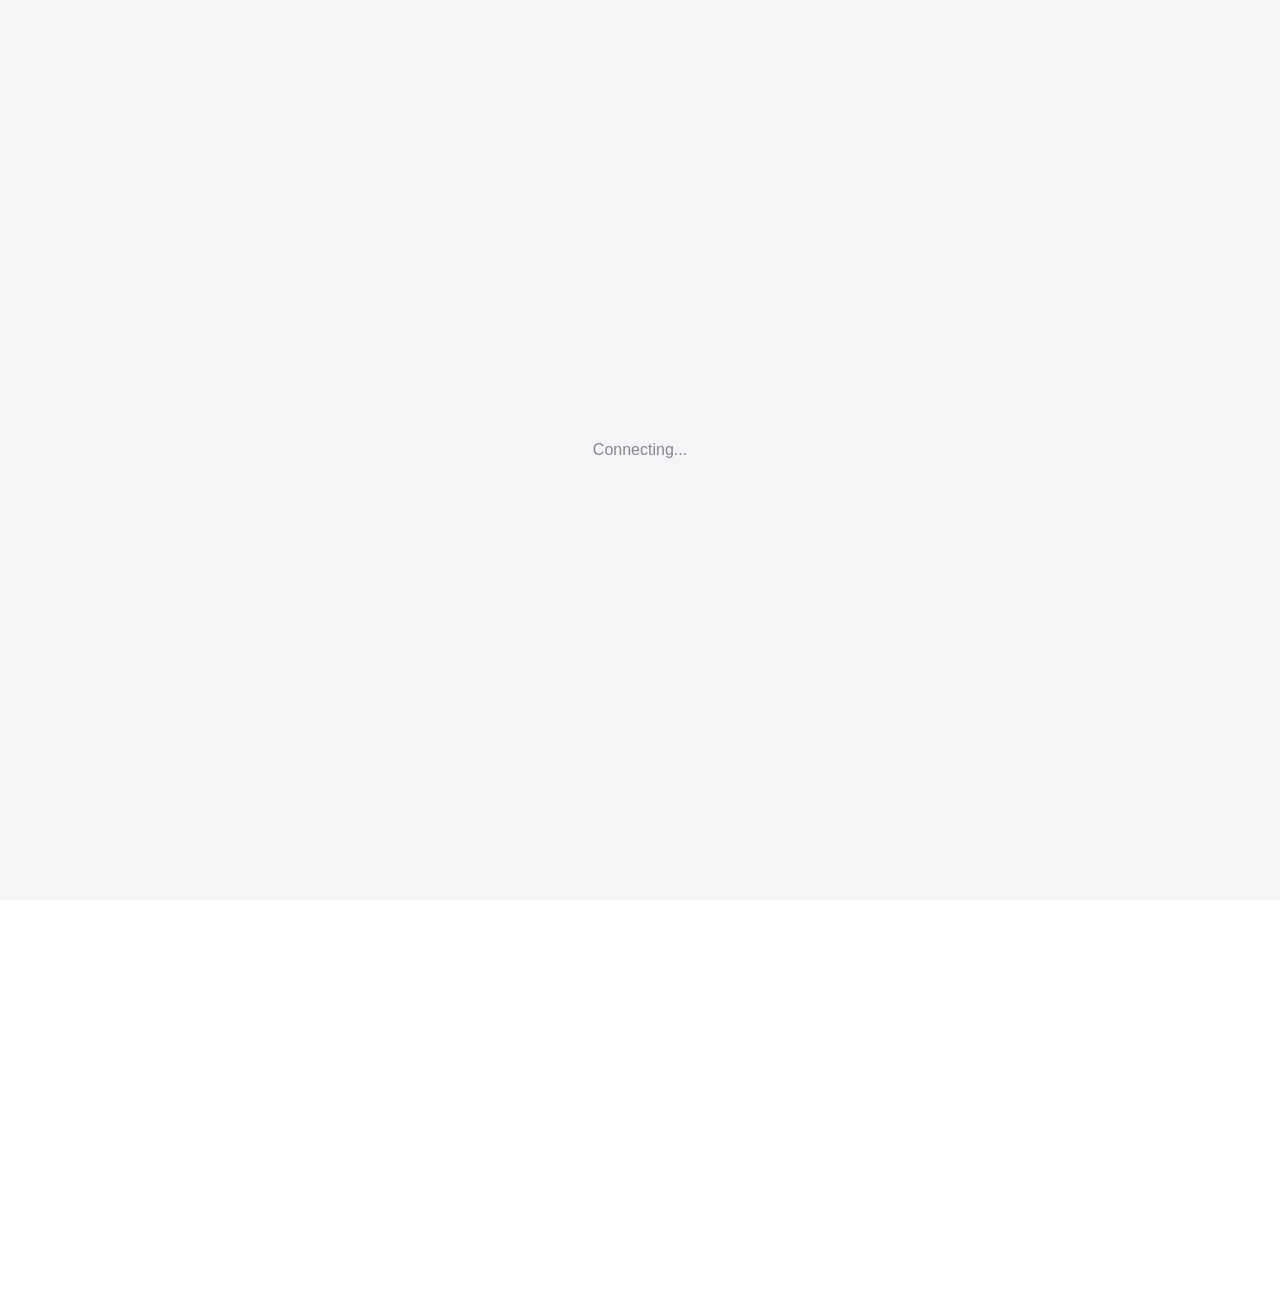
==== illU_repository/index.html @ 92c39f76 "Update index.html" ====
<!DOCTYPE html>
<html lang="en">
<head>
  <meta charset="UTF-8">
  <meta name="viewport" content="width=device-width, initial-scale=1.0">
  <title>illU AI - London</title>
  <link rel="stylesheet" href="src/style.css">
  <script type="module">
    import { initializeApp } from "https://www.gstatic.com/firebasejs/10.7.1/firebase-app.js";
    import { getAuth, onAuthStateChanged, signOut } from "https://www.gstatic.com/firebasejs/10.7.1/firebase-auth.js";
    import {
      getFirestore, collection, addDoc, onSnapshot, query,
      orderBy, deleteDoc, doc, getDocs, where
    } from "https://www.gstatic.com/firebasejs/10.7.1/firebase-firestore.js";

    const firebaseConfig = {
      apiKey: "AIzaSyDTxyr3zJGsyfmdztvfFz8aw9XSyPCNeQM",
      authDomain: "illU-ai.firebaseapp.com",
      projectId: "nestmate-ai",
      storageBucket: "illU-ai.firebasestorage.app",
      messagingSenderId: "7053398074",
      appId: "1:7053398074:web:13dc18b49402d95107a503"
    };

    const app = initializeApp(firebaseConfig);
    const auth = getAuth(app);
    const db = getFirestore(app);

    window.auth = auth;
    window.db = db;
    window.dbTools = { collection, addDoc, onSnapshot, query, orderBy, deleteDoc, doc, getDocs, where };
    window.handleLogout = () => signOut(auth);

    onAuthStateChanged(auth, (user) => {
      const shell = document.querySelector('.page-shell');
      const overlay = document.getElementById('auth-overlay');
      if (user) {
        overlay.style.display = 'none';
        shell.style.visibility = 'visible';
        shell.style.opacity = '1';
        shell.style.transition = 'opacity 0.3s ease';
        if (typeof window.loadProperties === "function") window.loadProperties();
        setTimeout(() => {
          document.querySelectorAll('.fade-in').forEach(el => el.classList.add('visible'));
        }, 150);
      } else {
        window.location.href = "login.html";
      }
    });

    async function renderMyListingsGrid() {
      const grid = document.getElementById('myListingsGrid');
      if (!grid) return;

      grid.innerHTML = '<p style="text-align:center;color:var(--muted);font-size:14px;padding:10px;">Loading your spaces...</p>';

      const currentUser = auth.currentUser;
      if (!currentUser) {
        grid.innerHTML = '<p style="text-align:center;color:var(--red);font-size:14px;padding:10px;">Please log in to view your listings.</p>';
        return;
      }

      try {
        const q = query(collection(db, "properties"), where("userId", "==", currentUser.uid));
        const querySnapshot = await getDocs(q);
        grid.innerHTML = '';

        if (querySnapshot.empty) {
          grid.innerHTML = '<p style="text-align:center;color:var(--muted);padding:20px;font-size:14px;">You haven\'t published any spaces yet.</p>';
          return;
        }

        let activeDuration = 'day';
        const activeToggleBtn = document.querySelector('.toggle-group .toggle-btn.active');
        if (activeToggleBtn) {
          const btnText = activeToggleBtn.textContent.trim().toLowerCase();
          if (btnText.includes('week')) activeDuration = 'week';
          else if (btnText.includes('month')) activeDuration = 'month';
        }

        querySnapshot.forEach((docSnap) => {
          const data = docSnap.data();
          const docId = docSnap.id;
          const imageUrl = data.image || data.imageUrl || data.img || data.propertyImage ||
            "https://images.unsplash.com/photo-1560448204-e02f11c3d0e2?w=600";

          let basePrice = parseFloat(data.price || data.weeklyRent || data.rent || data.modalPropPrice || 0);

          if (basePrice === 0) {
            const trackCards = document.querySelectorAll('#carouselTrack .property-card, #carouselTrack div');
            trackCards.forEach(card => {
              if (card.textContent.includes(data.name)) {
                const numbersFound = card.textContent.match(/\d+/g);
                if (numbersFound && numbersFound.length > 0) {
                  const detectedNum = parseInt(numbersFound[0]);
                  if (activeDuration === 'day') basePrice = detectedNum * 7;
                  else if (activeDuration === 'month') basePrice = detectedNum / 4.33;
                  else basePrice = detectedNum;
                }
              }
            });
          }

          let displayedPriceText = "";
          if (activeDuration === 'day') {
            displayedPriceText = `£${Math.round(basePrice / 7)} / Day`;
          } else if (activeDuration === 'month') {
            displayedPriceText = `£${Math.round(basePrice * 4.33)} / Month`;
          } else {
            displayedPriceText = `£${Math.round(basePrice)} / Week`;
          }

          const card = document.createElement('div');
          card.className = 'listing-row';
          card.innerHTML = `
            <div class="listing-row-thumb">
              <img src="${imageUrl}" alt="${data.name || 'Property'}">
            </div>
            <div class="listing-row-info">
              <div class="listing-row-name">${data.name || 'Unnamed Property'}</div>
              <div class="listing-row-meta">
                📍 ${data.address || 'No Address'}<br>
                💰 ${displayedPriceText} &nbsp;|&nbsp; 📞 ${data.phone || 'No Phone'}
              </div>
            </div>
            <button class="delete-listing-btn">Delete</button>
          `;

          card.querySelector('.delete-listing-btn').addEventListener('click', async (e) => {
            if (confirm("Are you sure you want to permanently delete this listing?")) {
              try {
                e.target.disabled = true;
                e.target.textContent = "Deleting...";
                await deleteDoc(doc(db, "properties", docId));
                renderMyListingsGrid();
              } catch (err) {
                console.error("Error removing document:", err);
                alert("Could not remove property. Check network privileges.");
                e.target.disabled = false;
                e.target.textContent = "Delete";
              }
            }
          });

          grid.appendChild(card);
        });
      } catch (error) {
        console.error("Fault retrieving user portfolio entries:", error);
        grid.innerHTML = '<p style="text-align:center;color:var(--red);font-size:13px;">Failed to load listings.</p>';
      }
    }

    window.myListings = function() {
      const modal = document.getElementById('myListingsModal');
      if (modal) {
        modal.style.display = 'flex';
        document.body.classList.add('modal-open');
        renderMyListingsGrid();
      }
    };

    window.closeMyListings = function() {
      const modal = document.getElementById('myListingsModal');
      if (modal) {
        modal.style.display = 'none';
        document.body.classList.remove('modal-open');
      }
    };

    window.modalUploadProperty = async function() {
      const name    = document.getElementById('modalPropName').value.trim();
      const price   = document.getElementById('modalPropPrice').value.trim();
      const phone   = document.getElementById('modalPropPhone').value.trim();
      const address = document.getElementById('modalPropAddress').value.trim();
      const statusText = document.getElementById('modalUploadStatus');

      if (!name || !price || !phone || !address) {
        alert("Please fill in all fields before publishing.");
        return;
      }

      const currentUser = auth.currentUser;
      if (!currentUser) {
        alert("Session error. Please log in again.");
        return;
      }

      try {
        statusText.style.color = "var(--text)";
        statusText.textContent = "Publishing to cloud...";

        const parsedPrice = parseFloat(price);

        await addDoc(collection(db, "properties"), {
          name, price: parsedPrice, weeklyRent: parsedPrice,
          rent: parsedPrice, modalPropPrice: parsedPrice,
          phone, address,
          userId: currentUser.uid,
          email: currentUser.email,
          createdAt: new Date(),
          image: "https://images.unsplash.com/photo-1560448204-e02f11c3d0e2?w=600"
        });

        statusText.style.color = "green";
        statusText.textContent = "Space successfully published!";

        document.getElementById('modalPropName').value = '';
        document.getElementById('modalPropPrice').value = '';
        document.getElementById('modalPropPhone').value = '';
        document.getElementById('modalPropAddress').value = '';

        renderMyListingsGrid();
      } catch (err) {
        console.error("Listing publish failure:", err);
        statusText.style.color = "var(--red)";
        statusText.textContent = "Upload failed. Try again.";
      }
    };
  </script>
  <script src="https://upload-widget.cloudinary.com/global/all.js"></script>
</head>
<body>

  <!-- AUTH LOADING OVERLAY -->
  <div id="auth-overlay" style="position:fixed;inset:0;background:#f5f5f7;display:flex;align-items:center;justify-content:center;z-index:10000;font-family:-apple-system,sans-serif;font-weight:500;color:#86868b;">
    <p>Connecting...</p>
  </div>

  <!-- VIDEO MODAL -->
  <div id="videoModal" class="video-modal-backdrop" onclick="closeVideoModal(event)">
    <div class="video-modal-card">
      <button class="video-close-btn" onclick="closeVideoModal()">&#x2715;</button>
      <div class="video-container">
        <video
          id="nestVideo"
          src="https://res.cloudinary.com/dhmsg8euy/video/upload/v1776991469/YTDown.com_YouTube_LONDON-Cinematic-Travel-Video-Sony-A-7-I_Media_MR79R-Yj884_001_1080p_fav8ns.mp4"
          preload="metadata"
        ></video>
        <div class="video-controls">
          <button class="ctrl-btn" onclick="togglePlay()" id="playBtn">
            <svg width="20" height="20" viewBox="0 0 24 24" fill="white">
              <path id="playIcon" d="M8 5v14l11-7z"/>
            </svg>
          </button>
          <input type="range" id="progressBar" class="progress-bar" value="0" min="0" step="0.1">
          <div class="volume-group">
            <svg width="18" height="18" viewBox="0 0 24 24" fill="white">
              <path d="M3 9v6h4l5 5V4L7 9H3zm13.5 3A4.5 4.5 0 0 0 14 7.97v8.05c1.48-.73 2.5-2.25 2.5-4.02z"/>
            </svg>
            <input type="range" id="volumeBar" class="volume-bar" value="100" min="0" max="100">
          </div>
          <button class="ctrl-btn" onclick="toggleFullscreen()">
            <svg width="18" height="18" viewBox="0 0 24 24" fill="white">
              <path d="M7 14H5v5h5v-2H7v-3zm-2-4h2V7h3V5H5v5zm12 7h-3v2h5v-5h-2v3zM14 5v2h3v3h2V5h-5z"/>
            </svg>
          </button>
        </div>
      </div>
    </div>
  </div>

  <!-- MY LISTINGS MODAL -->
  <div id="myListingsModal" class="popup-backdrop" style="z-index:3000;" onclick="closeMyListings()">
    <div class="popup-card extended-card" onclick="event.stopPropagation()">
      <span class="close-x" onclick="closeMyListings()">&times;</span>

      <div class="sf-modal-hero">
        <h1>My Listings</h1>
        <p>Publish and manage your active properties</p>
      </div>

      <div class="popup-scroll-container">
        <div class="sf-form-card" style="margin-bottom:24px;background:rgba(0,0,0,0.02);">
          <div class="sf-section-label" style="color:var(--accent);">Add New Listing</div>

          <div class="sf-input-wrapper">
            <input type="text" id="modalPropName" class="sf-input-field" placeholder=" ">
            <label class="sf-floating-label">Property Name</label>
          </div>
          <div class="sf-input-wrapper">
            <input type="number" id="modalPropPrice" class="sf-input-field" placeholder=" ">
            <label class="sf-floating-label">Weekly Rent (£)</label>
          </div>
          <div class="sf-input-wrapper">
            <input type="tel" id="modalPropPhone" class="sf-input-field" placeholder=" ">
            <label class="sf-floating-label">Your Phone Number</label>
          </div>
          <div class="sf-input-wrapper">
            <input type="text" id="modalPropAddress" class="sf-input-field" placeholder=" ">
            <label class="sf-floating-label">Property Address (e.g. 12 Baker St, London)</label>
          </div>

          <button onclick="modalUploadProperty()" class="apple-btn-black" style="margin-top:4px;">Publish Space</button>
          <p id="modalUploadStatus" style="text-align:center;color:var(--muted);font-size:12px;margin:8px 0 0;"></p>
        </div>

        <div id="myListingsGrid" style="display:flex;flex-direction:column;gap:16px;"></div>
      </div>
    </div>
  </div>

  <!-- PROPERTY DETAIL MODAL -->
  <div id="propertyDetailModal" class="popup-backdrop" style="z-index:4000;" onclick="closePropertyDetail()">
    <div class="popup-card extended-card" style="max-width:540px;padding:0;overflow:hidden;" onclick="event.stopPropagation()">
      <button onclick="closePropertyDetail()" class="video-close-btn" style="top:16px;right:16px;">✕</button>

      <div class="detail-image-wrap">
        <img id="detailImage" src="" alt="Property image">
      </div>

      <div class="detail-body">
        <h2 id="detailName" class="detail-title"></h2>
        <div id="detailPrice" class="detail-price"></div>

        <div class="sf-section-label">Host Contact</div>

        <div class="detail-info-row">
          <span class="detail-info-row-icon">📞</span>
          <div>
            <p class="detail-info-row-label">Phone</p>
            <p id="detailPhone" class="detail-info-row-value"></p>
          </div>
        </div>

        <div class="detail-info-row">
          <span class="detail-info-row-icon">✉️</span>
          <div>
            <p class="detail-info-row-label">Email</p>
            <p id="detailEmail" class="detail-info-row-value"></p>
          </div>
        </div>

        <div class="sf-section-label" style="margin-top:20px;">Location</div>

        <div class="detail-info-row">
          <span class="detail-info-row-icon">📍</span>
          <div>
            <p class="detail-info-row-label">Address</p>
            <p id="detailAddress" class="detail-info-row-value"></p>
          </div>
        </div>

        <a id="detailMapLink" href="" target="_blank" class="detail-map-link">
          🗺️ Open in Google Maps
        </a>

        <button onclick="bookNow()" class="sf-action-btn">Book Now</button>
      </div>
    </div>
  </div>

  <!-- PAGE SHELL (hidden until auth resolves) -->
  <div class="page-shell" style="visibility:hidden;opacity:0;">

    <header class="site-header">
      <div class="nav-inner">
        <div class="logo">illU AI</div>
        <nav class="nav-links">
          <a href="#explore">Explore</a>
          <a href="#demo">AI Chat</a>
        </nav>
        <div class="mobile-menu-btn" onclick="toggleMobileMenu()">
          <span></span><span></span><span></span>
        </div>
        <div class="user-menu-container">
          <div class="profile-trigger" onclick="toggleUserMenu()"><span>A</span></div>
          <div id="userDropdown" class="user-dropdown">
            <div class="dropdown-item" onclick="myListings()" style="color:var(--accent);font-weight:600;">My Listings</div>
            <div class="dropdown-item logout-btn" onclick="handleLogout()">Logout</div>
          </div>
        </div>
      </div>
    </header>

    <main>

      <section class="hero-section fade-in">
        <h1 class="hero-title">
          Live in London
          <span>for almost free.</span>
        </h1>
        <p class="hero-copy">Rent a 3-bed house, fill spare rooms, and save up to £1,800.</p>
      </section>

      <section class="video-banner-section fade-in">
        <h2 class="video-banner-heading">Find your perfect space.</h2>
        <div class="video-banner-card" onclick="openVideoModal()">
          <img
            src="https://res.cloudinary.com/dhmsg8euy/image/upload/v1776990329/pexels-vincent-wei-64074344-8332179_uhd8c0.jpg"
            alt="illU London"
            class="video-banner-img"
          >
          <div class="video-banner-overlay">
            <div class="video-play-hint">
              <svg width="28" height="28" viewBox="0 0 24 24" fill="white"><path d="M8 5v14l11-7z"/></svg>
              Watch the tour
            </div>
          </div>
        </div>
      </section>

      <section class="explore-section fade-in" id="explore">
        <div>
          <a href="verified.html"><button>Verified</button></a>
          <a href="savings.html"><button>Savings</button></a>
          <a href="register.html"><button>Register</button></a>
          <a href="maps.html"><button>Maps</button></a>
        </div>
        <h2>Available Listings</h2>
        <div class="toggle-group">
          <button class="toggle-btn active" onclick="setDuration('day', this)">Day</button>
          <button class="toggle-btn" onclick="setDuration('week', this)">Week</button>
          <button class="toggle-btn" onclick="setDuration('month', this)">Month</button>
        </div>
        <div class="carousel-outer">
          <div id="carouselTrack" class="carousel-track"></div>
        </div>
      </section>

      <section class="demo-section fade-in" id="demo">
        <div class="chat-wrapper">
          <div class="chat-messages" id="chatBox"></div>
          <div class="chat-input-area">
            <input
              type="text"
              id="userInput"
              placeholder="Ask illU AI..."
              onkeydown="if(event.key==='Enter') sendMsg()"
            >
            <button onclick="sendMsg()" class="send-btn">Send</button>
          </div>
        </div>
      </section>

    </main>
  </div>

  <script src="src/responses.js"></script>
  <script src="src/chat.js"></script>
</body>
</html>
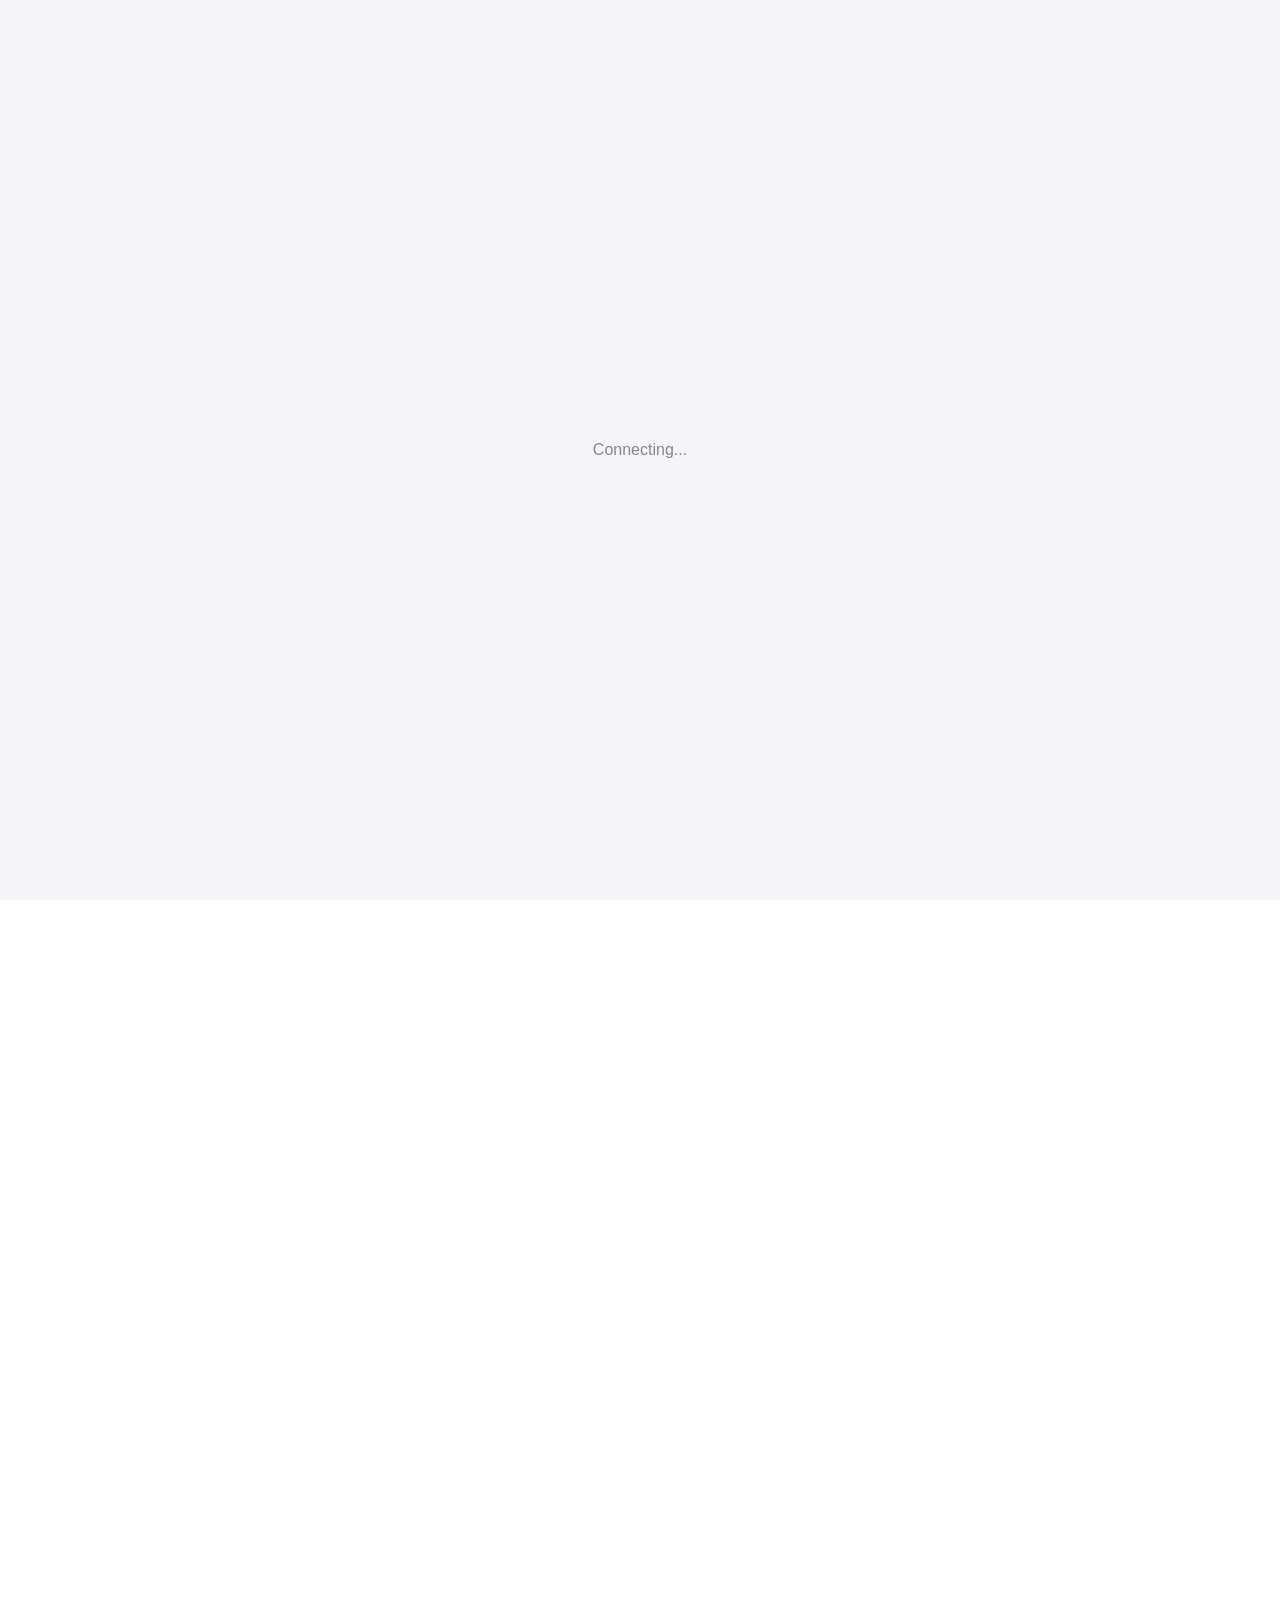
==== commit 94cf5c9f: "Update index.html" ====
--- a/illU_repository/index.html
+++ b/illU_repository/index.html
@@ -216,6 +216,46 @@
         statusText.textContent = "Upload failed. Try again.";
       }
     };
+
+    // ─────────────────────────────────────────────────────────────────
+    // CAROUSEL NAVIGATION FOR CARDS
+    // ─────────────────────────────────────────────────────────────────
+    window.scrollCarouselLeft = function() {
+      const carousel = document.getElementById('cardsCarousel');
+      if (carousel) {
+        carousel.scrollBy({ left: -300, behavior: 'smooth' });
+      }
+    };
+
+    window.scrollCarouselRight = function() {
+      const carousel = document.getElementById('cardsCarousel');
+      if (carousel) {
+        carousel.scrollBy({ left: 300, behavior: 'smooth' });
+      }
+    };
+
+    // Update scroll buttons visibility based on scroll position
+    function updateScrollButtons() {
+      const carousel = document.getElementById('cardsCarousel');
+      const leftBtn = document.getElementById('carouselLeftBtn');
+      const rightBtn = document.getElementById('carouselRightBtn');
+
+      if (!carousel || !leftBtn || !rightBtn) return;
+
+      leftBtn.style.opacity = carousel.scrollLeft > 0 ? '1' : '0.3';
+      rightBtn.style.opacity = 
+        carousel.scrollLeft < carousel.scrollWidth - carousel.clientWidth - 10 ? '1' : '0.3';
+    }
+
+    // Initialize carousel scroll event listener
+    document.addEventListener('DOMContentLoaded', function() {
+      const carousel = document.getElementById('cardsCarousel');
+      if (carousel) {
+        carousel.addEventListener('scroll', updateScrollButtons);
+        // Initial button state
+        setTimeout(updateScrollButtons, 100);
+      }
+    });
   </script>
   <script src="https://upload-widget.cloudinary.com/global/all.js"></script>
 </head>
@@ -399,14 +439,104 @@
         </div>
       </section>
 
+      <!-- ═══════════════════════════════════════════════════════════════ -->
+      <!-- EXPLORE SECTION WITH SLIDING CARDS -->
+      <!-- ═══════════════════════════════════════════════════════════════ -->
       <section class="explore-section fade-in" id="explore">
-        <div>
-          <a href="verified.html"><button>Verified</button></a>
-          <a href="savings.html"><button>Savings</button></a>
-          <a href="register.html"><button>Register</button></a>
-          <a href="maps.html"><button>Maps</button></a>
-        </div>
-        <h2>Available Listings</h2>
+        
+        <h2 class="explore-heading">Explore illU AI</h2>
+        <p class="explore-subheading">Choose a feature to get started</p>
+
+        <!-- Cards Carousel Container -->
+        <div class="cards-carousel-wrapper">
+          
+          <!-- Left Scroll Button -->
+          <button 
+            class="carousel-nav-btn carousel-nav-btn-left" 
+            id="carouselLeftBtn"
+            onclick="scrollCarouselLeft()"
+            aria-label="Scroll cards left">
+            <svg width="24" height="24" viewBox="0 0 24 24" fill="none" stroke="currentColor" stroke-width="2">
+              <polyline points="15 18 9 12 15 6"></polyline>
+            </svg>
+          </button>
+
+          <!-- Cards Carousel -->
+          <div class="cards-carousel" id="cardsCarousel">
+            
+            <!-- Card 1: Verified -->
+            <a href="verified.html" class="feature-card">
+              <div class="feature-card-image">
+                <img 
+                  src="https://images.unsplash.com/photo-1560448204-e02f11c3d0e2?w=500&h=300&fit=crop"
+                  alt="Verified listings"
+                >
+              </div>
+              <div class="feature-card-content">
+                <h3 class="feature-card-title">Verified</h3>
+                <p class="feature-card-description">Browse verified properties</p>
+              </div>
+            </a>
+
+            <!-- Card 2: Savings -->
+            <a href="savings.html" class="feature-card">
+              <div class="feature-card-image">
+                <img 
+                  src="https://images.unsplash.com/photo-1554224155-6726b3ff858f?w=500&h=300&fit=crop"
+                  alt="Savings calculator"
+                >
+              </div>
+              <div class="feature-card-content">
+                <h3 class="feature-card-title">Savings</h3>
+                <p class="feature-card-description">Calculate your savings</p>
+              </div>
+            </a>
+
+            <!-- Card 3: Register -->
+            <a href="register.html" class="feature-card">
+              <div class="feature-card-image">
+                <img 
+                  src="https://images.unsplash.com/photo-1552664730-d307ca884978?w=500&h=300&fit=crop"
+                  alt="Register property"
+                >
+              </div>
+              <div class="feature-card-content">
+                <h3 class="feature-card-title">Register</h3>
+                <p class="feature-card-description">List your property</p>
+              </div>
+            </a>
+
+            <!-- Card 4: Maps -->
+            <a href="maps.html" class="feature-card">
+              <div class="feature-card-image">
+                <img 
+                  src="https://images.unsplash.com/photo-1524661135-423995f22d0b?w=500&h=300&fit=crop"
+                  alt="Interactive maps"
+                >
+              </div>
+              <div class="feature-card-content">
+                <h3 class="feature-card-title">Maps</h3>
+                <p class="feature-card-description">View properties on map</p>
+              </div>
+            </a>
+
+          </div>
+
+          <!-- Right Scroll Button -->
+          <button 
+            class="carousel-nav-btn carousel-nav-btn-right" 
+            id="carouselRightBtn"
+            onclick="scrollCarouselRight()"
+            aria-label="Scroll cards right">
+            <svg width="24" height="24" viewBox="0 0 24 24" fill="none" stroke="currentColor" stroke-width="2">
+              <polyline points="9 18 15 12 9 6"></polyline>
+            </svg>
+          </button>
+
+        </div>
+
+        <!-- Existing Properties Carousel (if still needed) -->
+        <h2 style="margin-top:3rem;">Available Listings</h2>
         <div class="toggle-group">
           <button class="toggle-btn active" onclick="setDuration('day', this)">Day</button>
           <button class="toggle-btn" onclick="setDuration('week', this)">Week</button>
